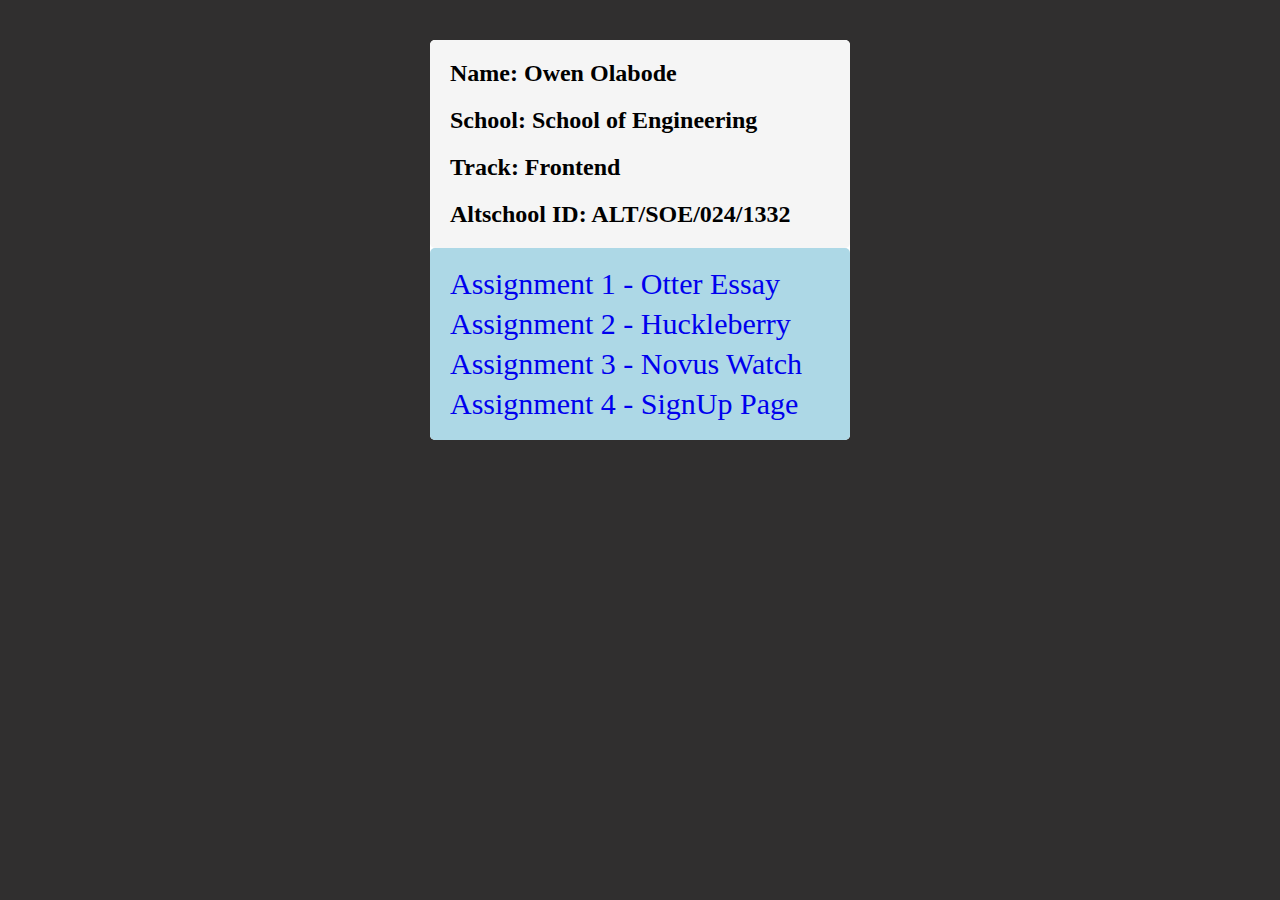
==== index.html @ 2ffebcc7 "First commit" ====
<!DOCTYPE html>
<html lang="en">
<head>
  <meta charset="UTF-8">
  <meta name="viewport" content="width=device-width, initial-scale=1.0">
  <title>Assignments</title>
  <link rel="stylesheet" href="styles.css">
</head>
<body>
    <div class="container">
      <div class="author">
      <h2>Name: Owen Olabode</h2>
      <h2>School: School of Engineering</h2>
      <h2>Track: Frontend </h2>
      <h2>Altschool ID: ALT/SOE/024/1332</h2>
    </div>
      <div class="list">
        <ul>
          <ol>
            <a href="./assignment-1.html"> Assignment 1 - Otter Essay</a>
          </ol>
          <ol><a href="./assignment-2.html">Assignment 2 - Huckleberry</a>
          </ol>
          <ol>
            <a href="./assignment-3.html">Assignment 3 - Novus Watch</a>
          </ol>
          <ol>
            <a href="./assignment-4.html">Assignment 4 - SignUp Page </a>
          </ol>
        </ul>
      </div>
    </div>
</body>
</html>
---- styles.css ----
body{
 
}

body{
  display: flex;
  background-color:rgb(48, 47, 47);
  margin: auto;
}
.container{
  background-color: #fff;
  display: flex;
  flex-direction: column;
  border-radius: 5px;
  margin: auto;
  margin-block: 40px;
}
.title{
  text-align: center;
}
.author{
  padding-inline-start: 20px;
  background-color:whitesmoke;
  width: 400px;
  border-radius: 5px;
}
.list{
  padding-inline-start: 20px;
  background-color: lightblue;
  width: 400px;
  border-radius: 5px;
}
ul,ol{
  padding: 0;
}
a{
  font-family: ;
  text-decoration: none;
  line-height: 40px;
  font-weight: 400;
  font-size: 30px;
}
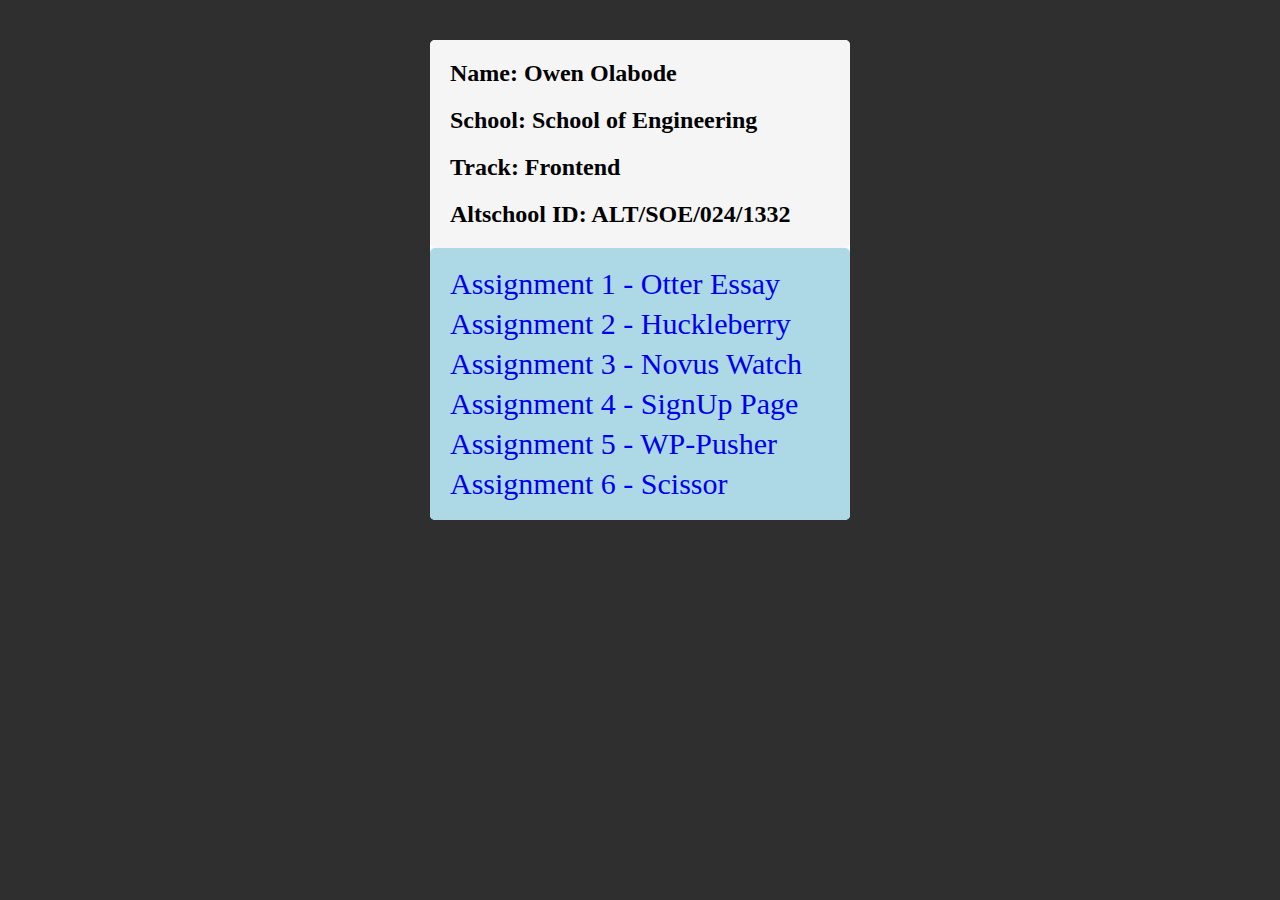
==== commit 340b262d: "made changes to logo" ====
--- a/index.html
+++ b/index.html
@@ -16,17 +16,23 @@
     </div>
       <div class="list">
         <ul>
-          <ol>
+          <li>
             <a href="./assignment-1.html"> Assignment 1 - Otter Essay</a>
-          </ol>
-          <ol><a href="./assignment-2.html">Assignment 2 - Huckleberry</a>
-          </ol>
-          <ol>
+          </li>
+          <li><a href="./assignment-2.html">Assignment 2 - Huckleberry</a>
+          </li>
+          <li>
             <a href="./assignment-3.html">Assignment 3 - Novus Watch</a>
-          </ol>
-          <ol>
+          </li>
+          <li>
             <a href="./assignment-4.html">Assignment 4 - SignUp Page </a>
-          </ol>
+          </li>
+          <li>
+            <a href="./assignment-5.html">Assignment 5 - WP-Pusher </a>
+          </li>
+          <li>
+            <a href="./assignment-6.html">Assignment 6 - Scissor </a>
+          </li>
         </ul>
       </div>
     </div>
--- a/styles.css
+++ b/styles.css
@@ -30,8 +30,9 @@
   width: 400px;
   border-radius: 5px;
 }
-ul,ol{
+ul,li{
   padding: 0;
+  list-style-type: none;
 }
 a{
   font-family: ;
